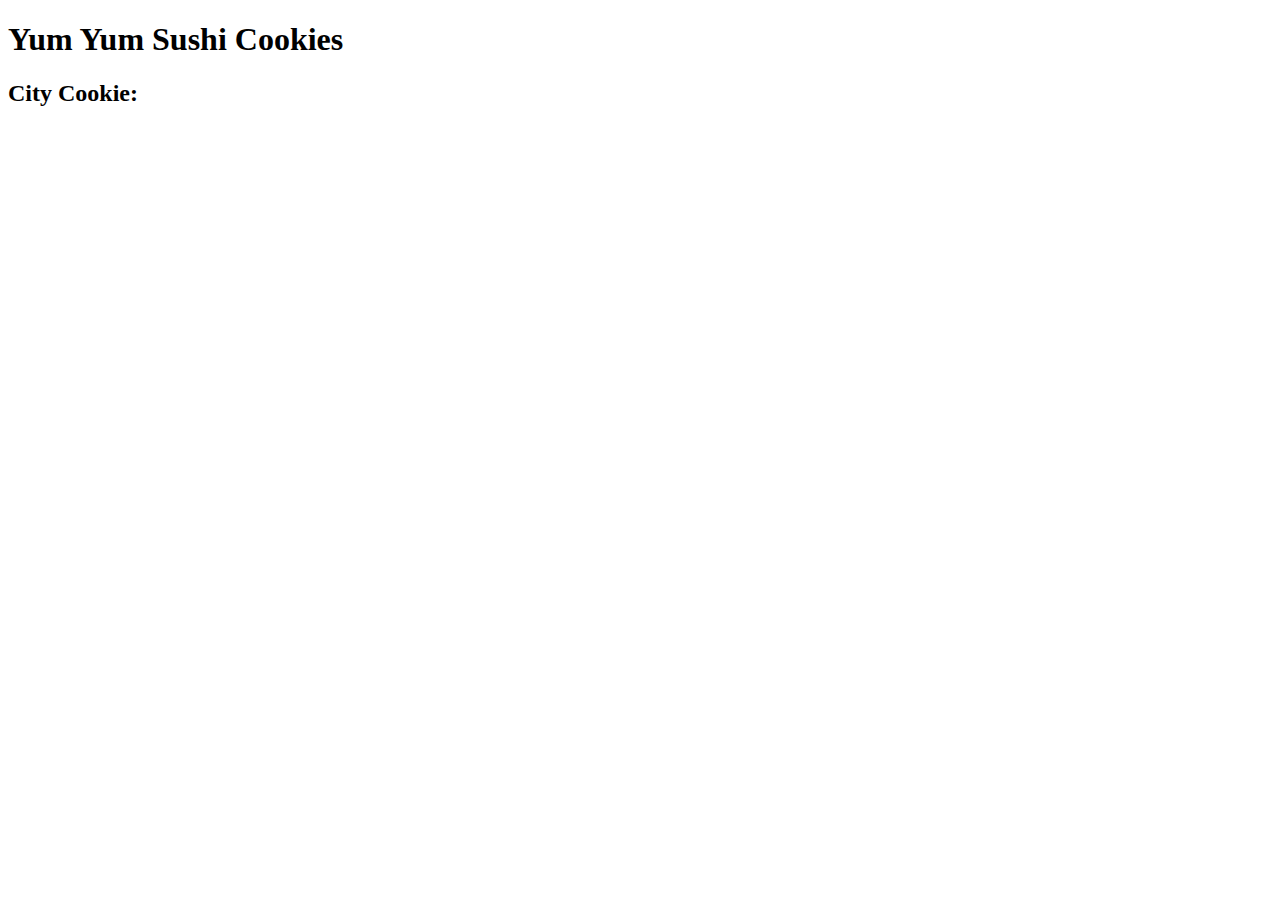
==== index.html @ c78d53aa "started first part" ====
<!DOCTYPE html>
<html>
  <head>
    <title>Sushi Cookies</title>
    <link href="css/style.css" type="text/css" rel="stylesheet"/>
    <!-- add a custom google font -->
  </head>
  <body>
    <header>
      <h1>Yum Yum Sushi Cookies</h1>
    </header>
    <main>
      <h2>City Cookie:</h2>
      <div id="cityProfiles">
        <!-- generate this from js: -->
        <!-- <article>
          <h2></h2>
          <p></p>
          <ul>
            <li></li>
          </ul>
          <img>
        </article> -->
      </div>
    </main>
    <footer>
    </footer>
    <script src="js/app.js"></script>
  </body>
</html>
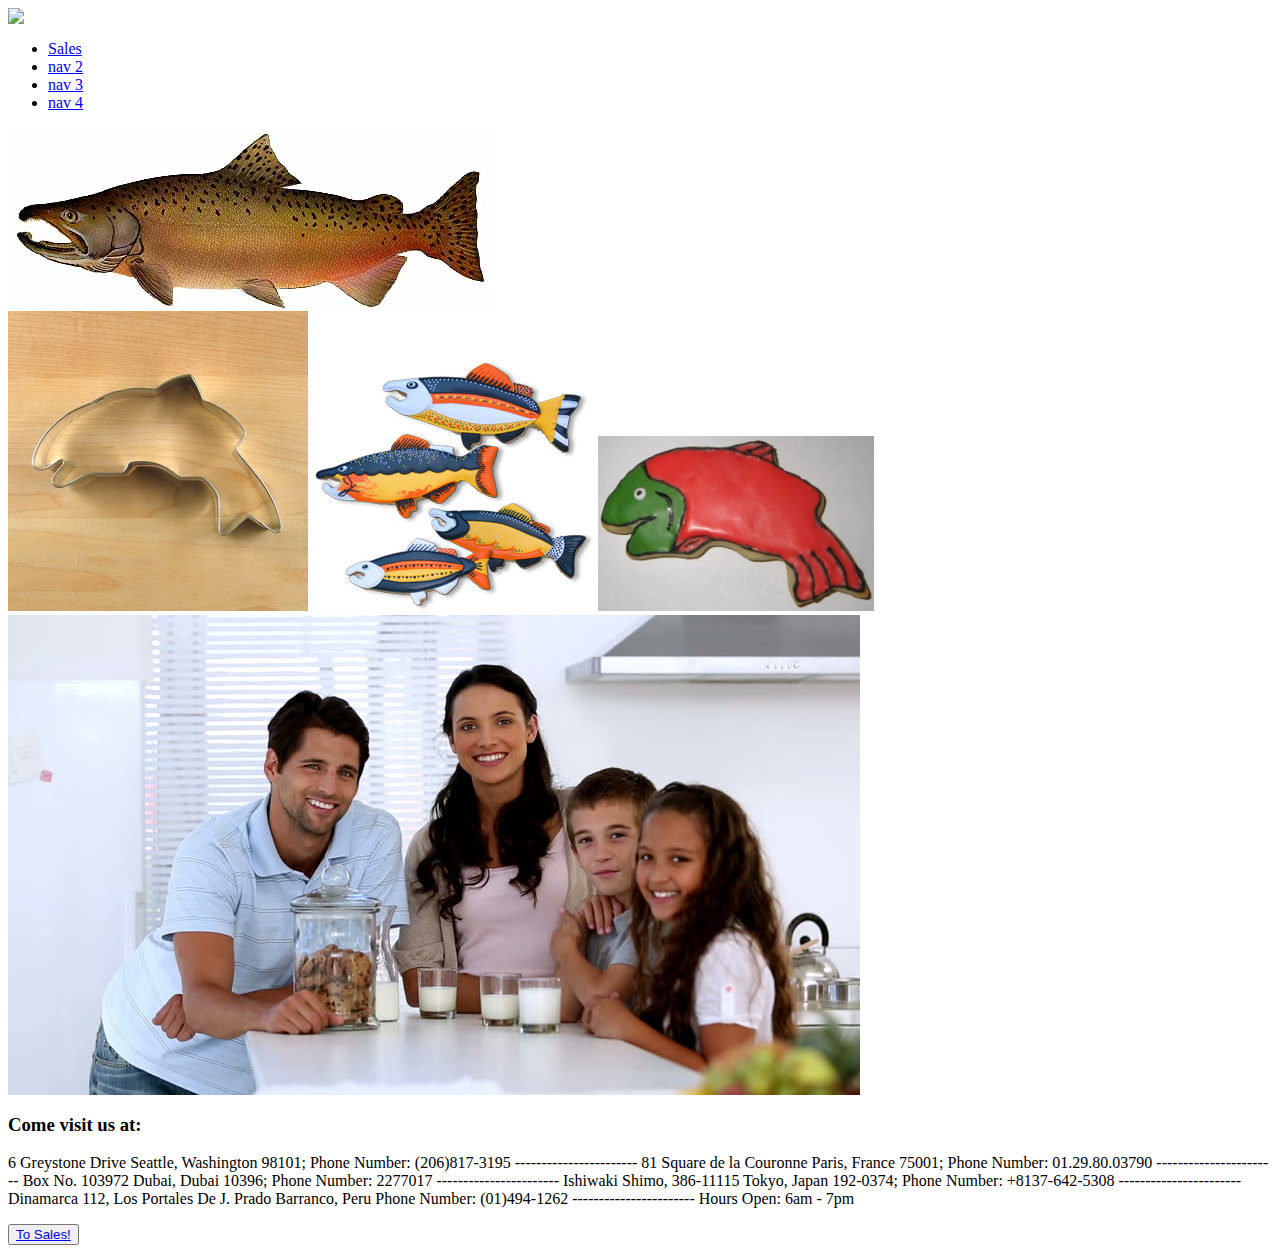
==== commit 91e43630: "restructured my code, added storefront" ====
--- a/index.html
+++ b/index.html
@@ -1,30 +1,68 @@
-<!DOCTYPE html>
+<!DOCTYPE>
 <html>
-  <head>
-    <title>Sushi Cookies</title>
-    <link href="css/style.css" type="text/css" rel="stylesheet"/>
-    <!-- add a custom google font -->
-  </head>
-  <body>
+<head>
+    <meta charset="UTF-8">
+    <meta http-equiv="X-UA-Compatible" content="IE=edge">
+    <meta name="viewport" content="width=device-width, initial-scale=1.0">
+    <title>wireframe</title>
+    <link rel="stylesheet" href="./css/reset.css">
+    <link rel="stylesheet" href="./css/style.css">
+</head>
+<body>
     <header>
-      <h1>Yum Yum Sushi Cookies</h1>
+        <nav>
+            <img src="https://via.placeholder.com/200x70/000000/808080">
+            <ul>
+            <li><a href="http://127.0.0.1:5501/sales.html">Sales</a></li>
+            <li><a href="nav 2.asp">nav 2</a></li>
+            <li><a href="nav 3.asp">nav 3</a></li>
+            <li><a href="nav 4.asp">nav 4</a></li>
+            </ul>
+        </nav>
     </header>
     <main>
-      <h2>City Cookie:</h2>
-      <div id="cityProfiles">
-        <!-- generate this from js: -->
-        <!-- <article>
-          <h2></h2>
-          <p></p>
-          <ul>
-            <li></li>
-          </ul>
-          <img>
-        </article> -->
-      </div>
-    </main>
-    <footer>
-    </footer>
-    <script src="js/app.js"></script>
-  </body>
-</html>+        <section>
+            <img src="img/chinook.jpg">
+        </section>
+        <section>
+            <img src="img/cutter.jpeg">
+            <img src="img/fish.jpg">
+            <img src="img/frosted-cookie.jpg">
+        </section>
+        <section>
+            <img src="img/family.jpg">
+            <article>
+                <h3>Come visit us at:</h3>
+                <p>6 Greystone Drive
+                  Seattle, Washington 98101;
+                  Phone Number: (206)817-3195
+                  -----------------------
+                  81 Square de la Couronne
+                  Paris, France 75001;
+                  Phone Number: 01.29.80.03790
+                  -----------------------
+                  Box No. 103972
+                  Dubai, Dubai 10396;
+                  Phone Number: 2277017
+                  -----------------------
+                  Ishiwaki Shimo, 386-11115
+                  Tokyo, Japan 192-0374;
+                  Phone Number: +8137-642-5308
+                  -----------------------
+                  Dinamarca 112, Los Portales De J. Prado
+                  Barranco, Peru 
+                  Phone Number: (01)494-1262
+                  -----------------------
+                  Hours Open:
+                  6am - 7pm
+
+
+                </p>
+                <button><a href="http://127.0.0.1:5501/sales.html">To Sales!</a></button>
+            </article>
+        </section>
+        <footer>
+        </footer>
+    </main>   
+</body>
+</html>
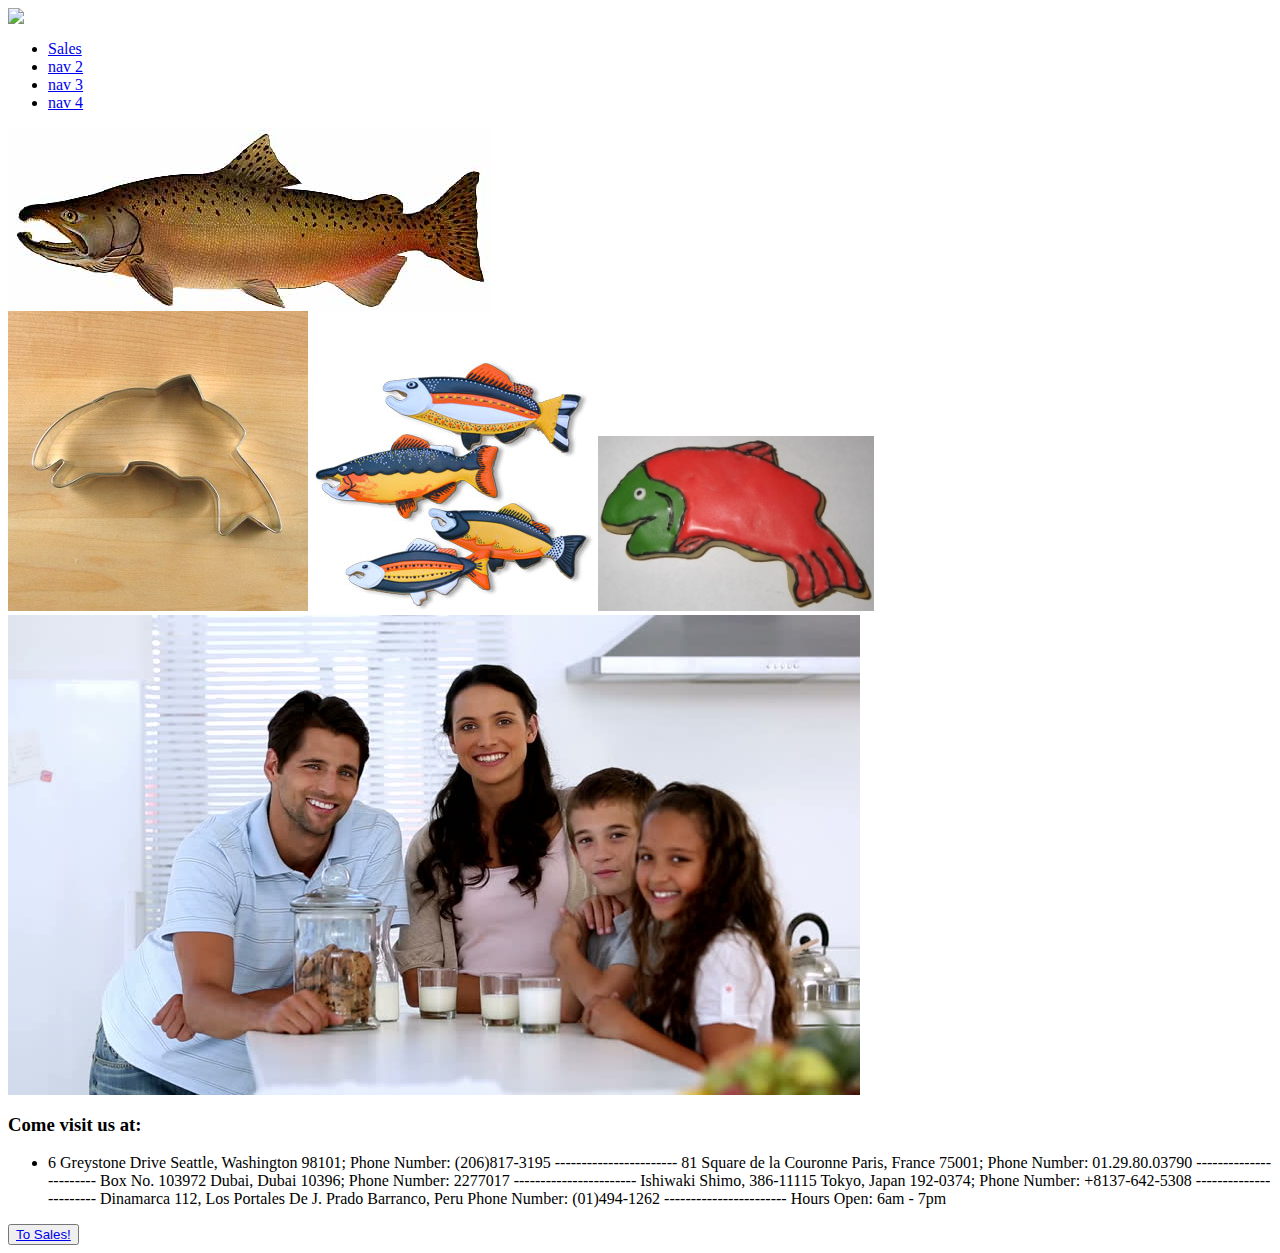
==== commit 0a4905f9: "added form function" ====
--- a/index.html
+++ b/index.html
@@ -4,7 +4,7 @@
     <meta charset="UTF-8">
     <meta http-equiv="X-UA-Compatible" content="IE=edge">
     <meta name="viewport" content="width=device-width, initial-scale=1.0">
-    <title>wireframe</title>
+    <title>Cookie Sushi</title>
     <link rel="stylesheet" href="./css/reset.css">
     <link rel="stylesheet" href="./css/style.css">
 </head>
@@ -33,7 +33,8 @@
             <img src="img/family.jpg">
             <article>
                 <h3>Come visit us at:</h3>
-                <p>6 Greystone Drive
+                <ul>
+                <li>6 Greystone Drive
                   Seattle, Washington 98101;
                   Phone Number: (206)817-3195
                   -----------------------
@@ -57,7 +58,8 @@
                   6am - 7pm
 
 
-                </p>
+                </li>
+                </ul>
                 <button><a href="http://127.0.0.1:5501/sales.html">To Sales!</a></button>
             </article>
         </section>
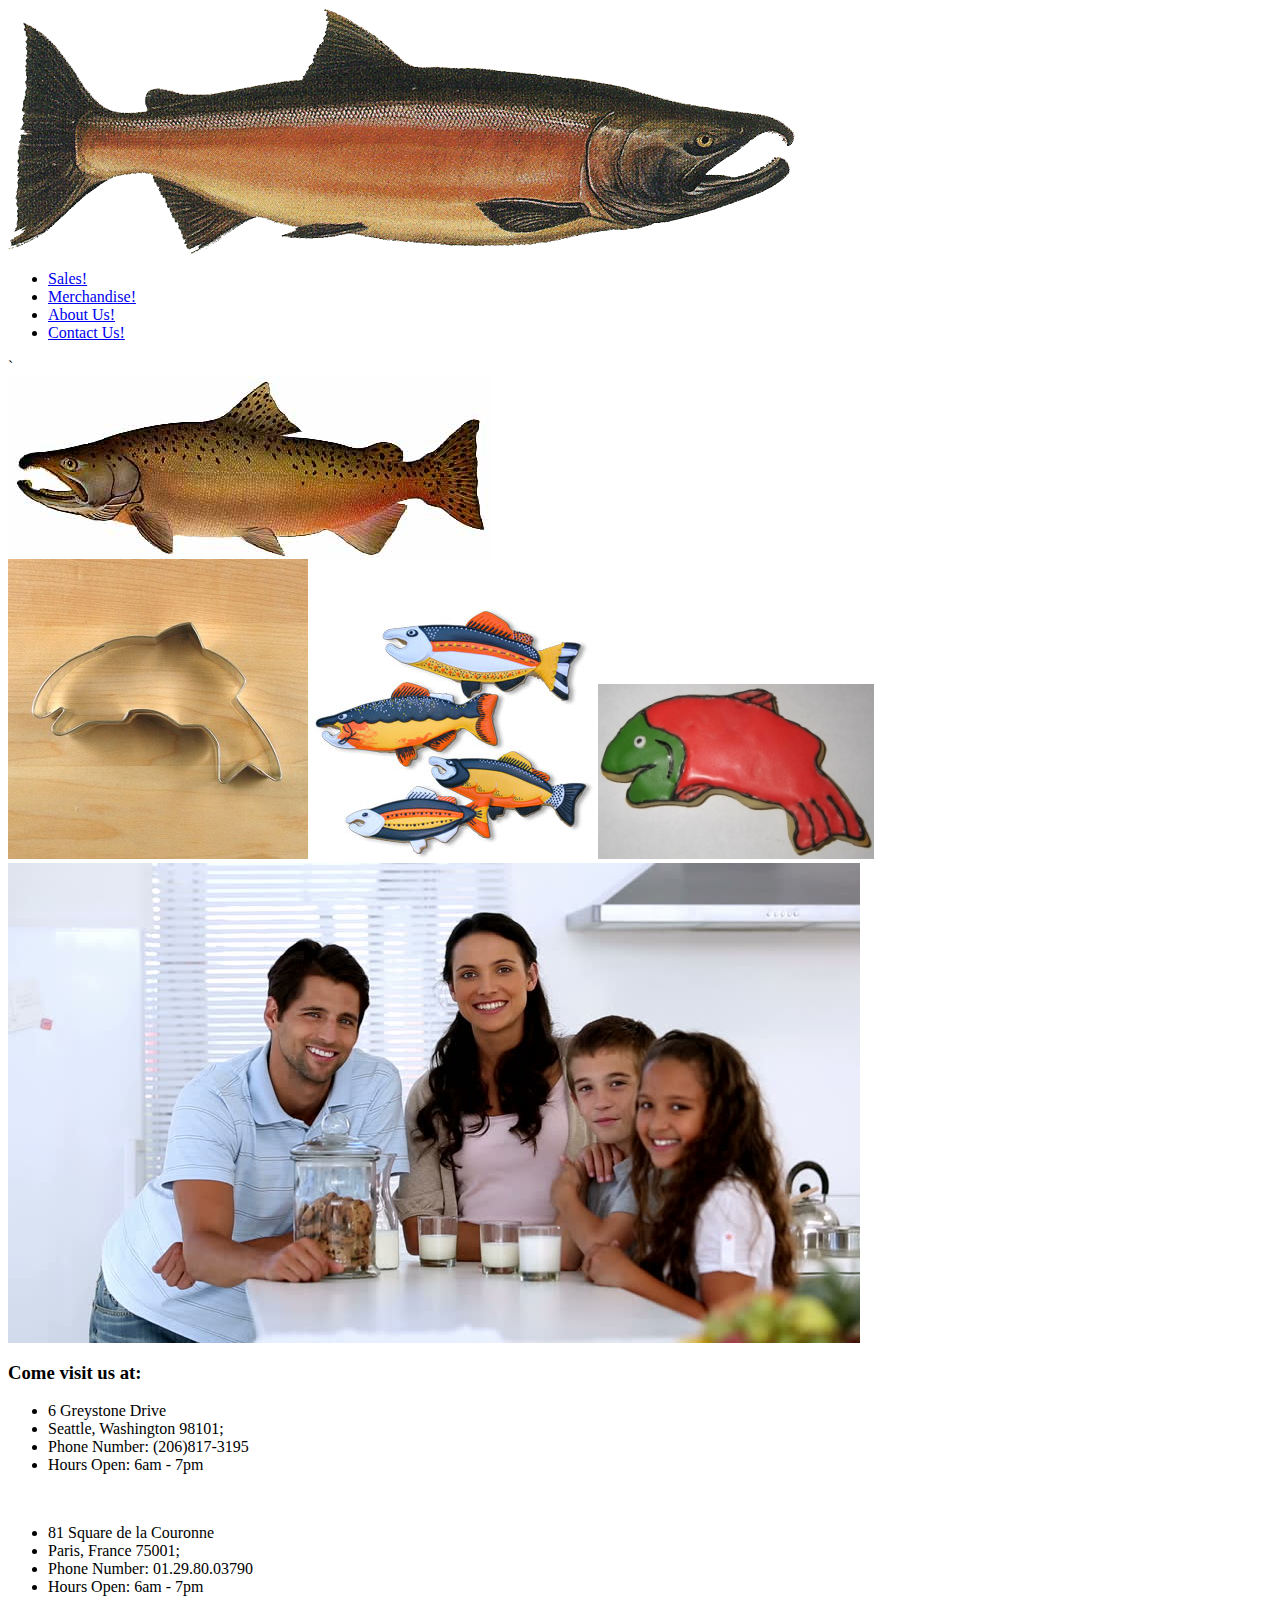
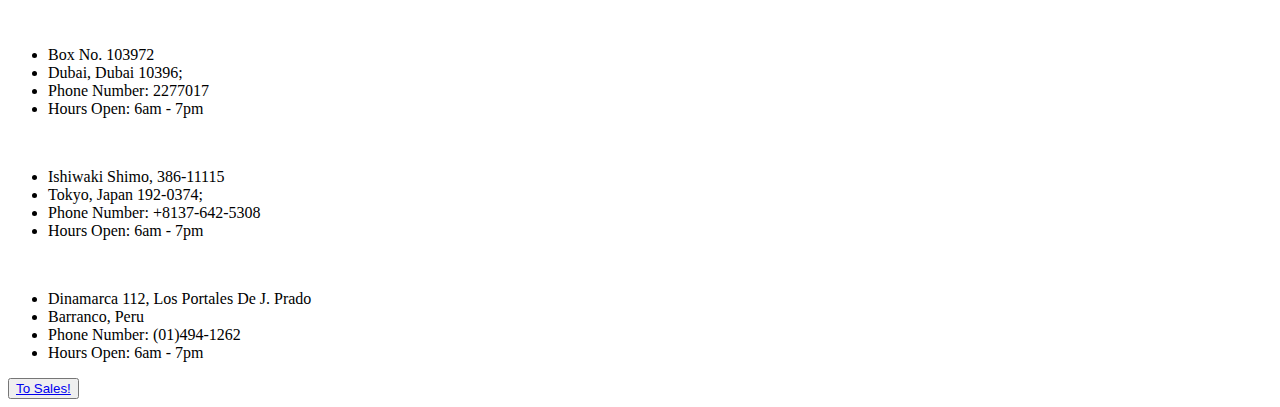
==== commit fd8a503b: "changed things up" ====
--- a/index.html
+++ b/index.html
@@ -4,23 +4,23 @@
     <meta charset="UTF-8">
     <meta http-equiv="X-UA-Compatible" content="IE=edge">
     <meta name="viewport" content="width=device-width, initial-scale=1.0">
-    <title>Cookie Sushi</title>
+    <title>Cookie Stand</title>
     <link rel="stylesheet" href="./css/reset.css">
     <link rel="stylesheet" href="./css/style.css">
 </head>
 <body>
     <header>
-        <nav>
-            <img src="https://via.placeholder.com/200x70/000000/808080">
+        <img id="fish" src="img/salmon.png">
+        <nav>    
             <ul>
-            <li><a href="http://127.0.0.1:5501/sales.html">Sales</a></li>
-            <li><a href="nav 2.asp">nav 2</a></li>
-            <li><a href="nav 3.asp">nav 3</a></li>
-            <li><a href="nav 4.asp">nav 4</a></li>
+            <li><a href="http://127.0.0.1:5501/sales.html">Sales!</a></li>
+            <li><a href="http://127.0.0.1:5501/index.html">Merchandise!</a></li>
+            <li><a href="http://127.0.0.1:5501/index.html">About Us!</a></li>
+            <li><a href="http://127.0.0.1:5501/index.html">Contact Us!</a></li>
             </ul>
         </nav>
     </header>
-    <main>
+    <main>`
         <section>
             <img src="img/chinook.jpg">
         </section>
@@ -33,33 +33,42 @@
             <img src="img/family.jpg">
             <article>
                 <h3>Come visit us at:</h3>
+        <div id="Contact">
                 <ul>
-                <li>6 Greystone Drive
-                  Seattle, Washington 98101;
-                  Phone Number: (206)817-3195
-                  -----------------------
-                  81 Square de la Couronne
-                  Paris, France 75001;
-                  Phone Number: 01.29.80.03790
-                  -----------------------
-                  Box No. 103972
-                  Dubai, Dubai 10396;
-                  Phone Number: 2277017
-                  -----------------------
-                  Ishiwaki Shimo, 386-11115
-                  Tokyo, Japan 192-0374;
-                  Phone Number: +8137-642-5308
-                  -----------------------
-                  Dinamarca 112, Los Portales De J. Prado
-                  Barranco, Peru 
-                  Phone Number: (01)494-1262
-                  -----------------------
-                  Hours Open:
-                  6am - 7pm
-
-
-                </li>
+                    <li>6 Greystone Drive</li>
+                    <li>Seattle, Washington 98101;</li>
+                    <li>Phone Number: (206)817-3195</li>
+                    <li>Hours Open: 6am - 7pm</li>
+                </ul> 
+                <br>
+                <ul>
+                    <li>81 Square de la Couronne</li>
+                    <li>Paris, France 75001;</li>
+                    <li>Phone Number: 01.29.80.03790</li>
+                    <li>Hours Open: 6am - 7pm</li>
                 </ul>
+                <br>
+                <ul>
+                    <li>Box No. 103972</li>
+                    <li>Dubai, Dubai 10396;</li>
+                    <li>Phone Number: 2277017</li>
+                    <li>Hours Open: 6am - 7pm</li>
+                </ul>
+                <br>
+                <ul>
+                    <li>Ishiwaki Shimo, 386-11115</li>
+                    <li>Tokyo, Japan 192-0374;</li>
+                    <li>Phone Number: +8137-642-5308</li>
+                    <li>Hours Open: 6am - 7pm</li>
+                </ul>
+                <br>
+                <ul>
+                    <li>Dinamarca 112, Los Portales De J. Prado</li>
+                    <li>Barranco, Peru</li>
+                    <li>Phone Number: (01)494-1262</li>
+                    <li>Hours Open: 6am - 7pm</li>
+                </ul>
+        </div>
                 <button><a href="http://127.0.0.1:5501/sales.html">To Sales!</a></button>
             </article>
         </section>
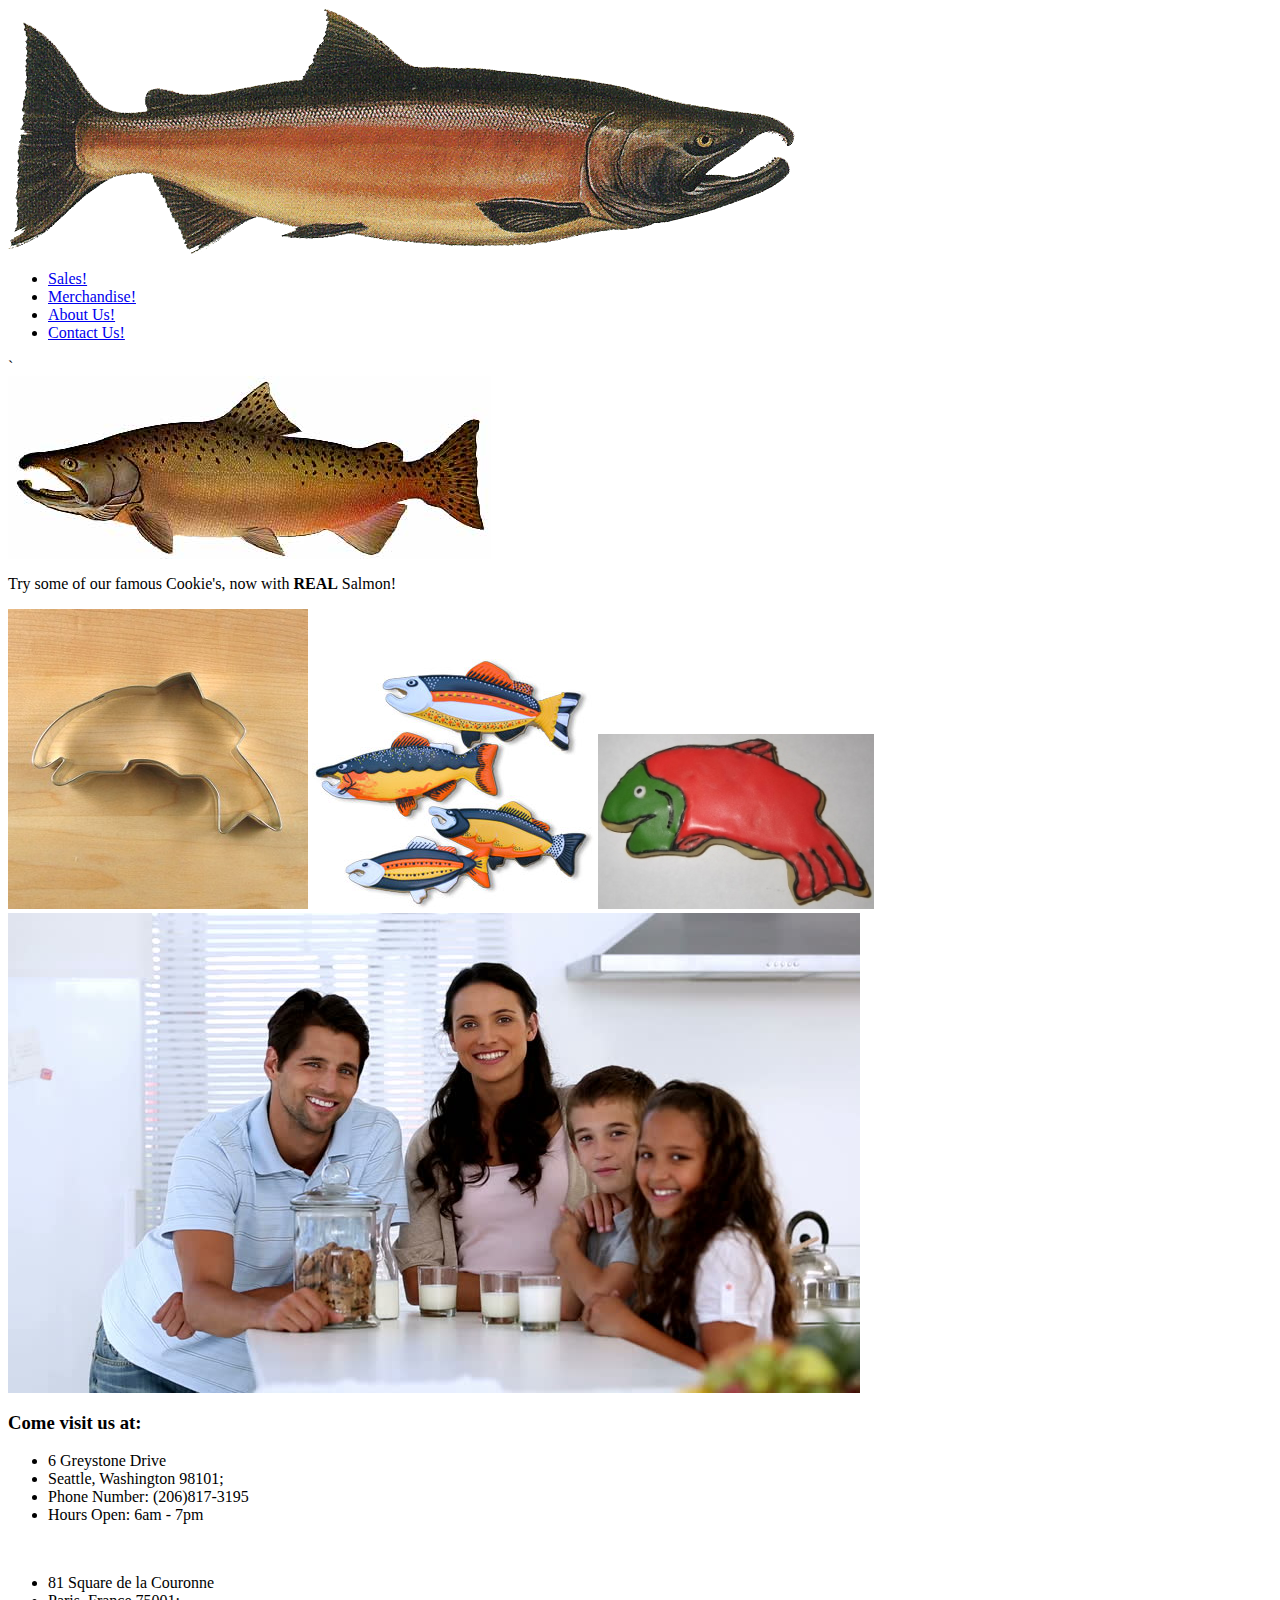
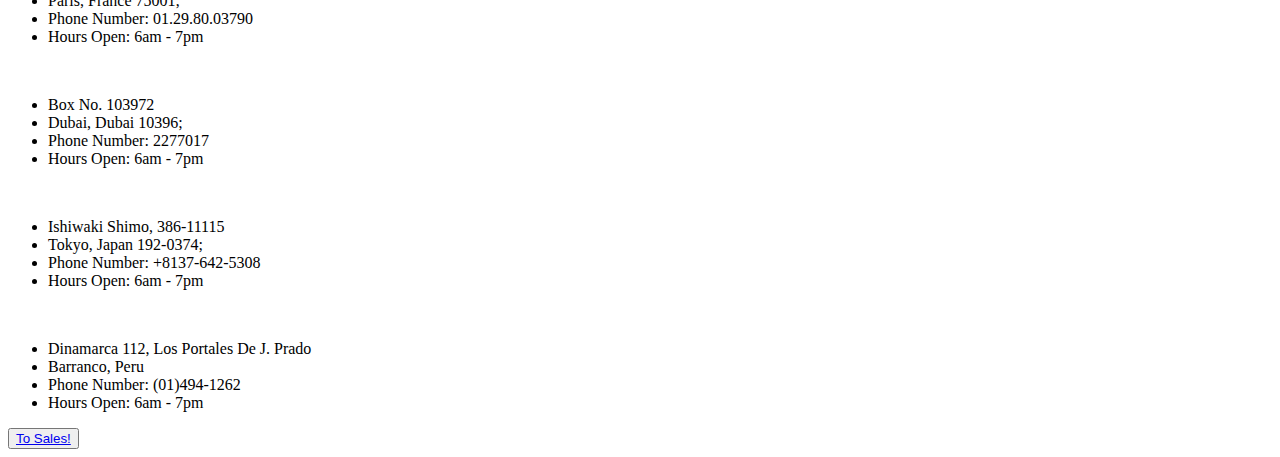
==== commit c3568060: "finished" ====
--- a/index.html
+++ b/index.html
@@ -25,6 +25,7 @@
             <img src="img/chinook.jpg">
         </section>
         <section>
+            <p>Try some of our famous Cookie's, now with <b>REAL</b> Salmon!</p>
             <img src="img/cutter.jpeg">
             <img src="img/fish.jpg">
             <img src="img/frosted-cookie.jpg">
